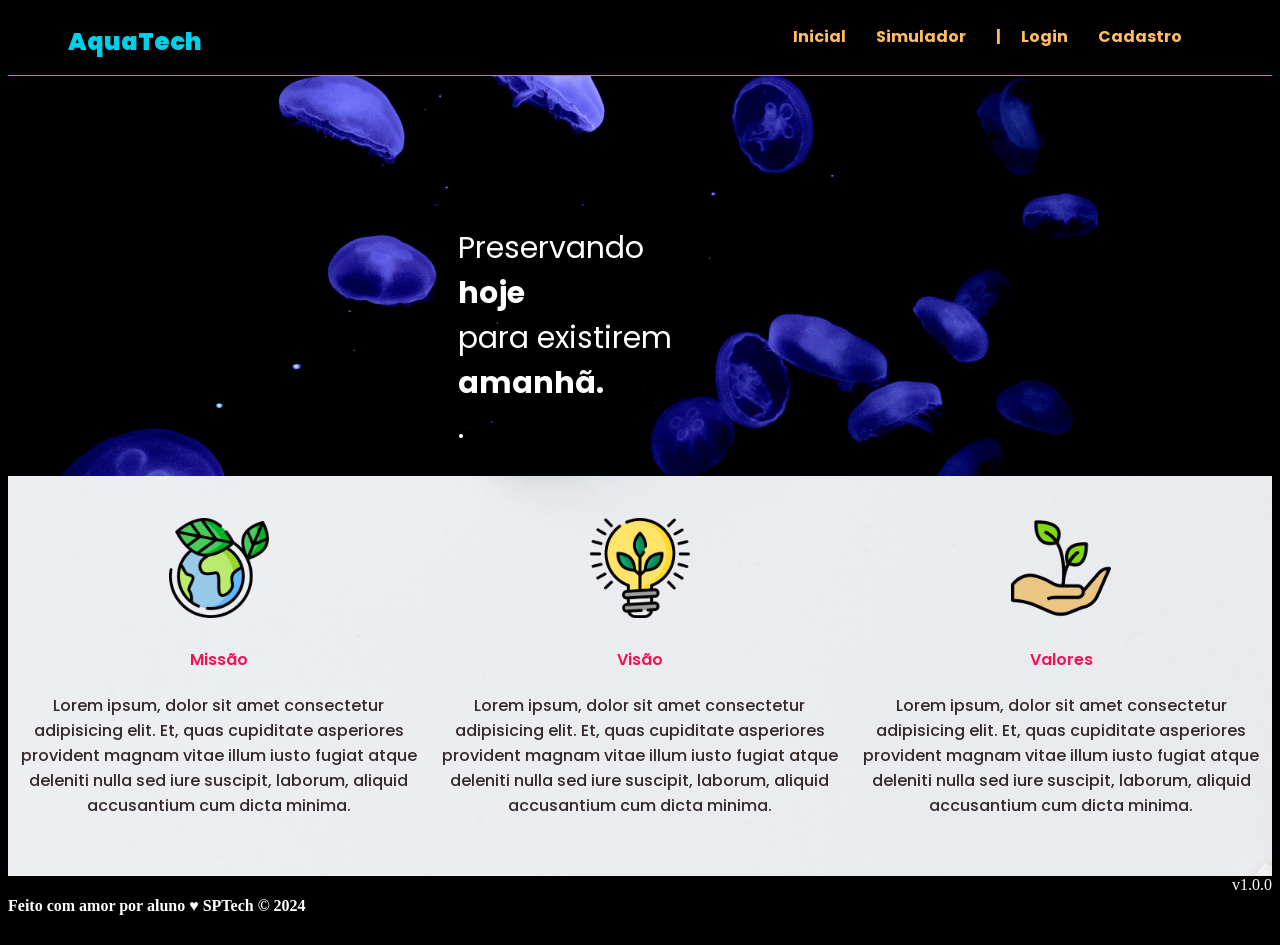
==== aquatech-final/public/index.html @ 6a89aa67 "Aquatech home pendente" ====
<!DOCTYPE html>
<html lang="en">

<head>
    <meta charset="UTF-8">
    <meta http-equiv="X-UA-Compatible" content="IE=edge">
    <meta name="viewport" content="width=device-width, initial-scale=1.0">

    <title>AquaTech | Página Inicial</title>

    <link rel="stylesheet" href="styles/style.css">
    <link rel="icon" href="assets/icon/favicon2.ico">
    <link rel="preconnect" href="https://fonts.gstatic.com">
</head>

<body>
    <div class="header">
      <div class="container">
        <h1 class="titulo">AquaTech</h1>
        <ul class="navbar">
          <li class="agora">
            <a href="#">Inicial</a>
          </li>
          <li>
            <a href="simulador.html">Simulador</a>
          </li>
          <li>|</li>
          <li>
            <a href="login.html">Login</a>
          </li>
          <li>
            <a href="cadastro.html">Cadastro</a>
          </li>
        </ul>
      </div>
    </div>
  
    <div class="banner">
      <div class="container">
        <p>Preservando <span>hoje</span> para existirem <span>amanhã.</span>.</p>
      </div>
    </div>
  
    <div class="social">
      <div class="container">
        <div class="boxes">
          <div class="box">
            <img src="../public/assets/imgs/planet-earth_color.png">
            <h4>Missão</h4>
            <p>Lorem ipsum, dolor sit amet consectetur adipisicing elit. Et, quas cupiditate asperiores provident magnam
              vitae illum iusto fugiat atque deleniti nulla sed iure suscipit, laborum, aliquid accusantium cum dicta
              minima.</p>
          </div>
          <div class="box">
            <img src="../public/assets/imgs/lightbulb_color.png">
            <h4>Visão</h4>
            <p>Lorem ipsum, dolor sit amet consectetur adipisicing elit. Et, quas cupiditate asperiores provident magnam
              vitae illum iusto fugiat atque deleniti nulla sed iure suscipit, laborum, aliquid accusantium cum dicta
              minima.</p>
          </div>
          <div class="box">
            <img src="../public/assets/imgs/growth_color.png">
            <h4>Valores</h4>
            <p>Lorem ipsum, dolor sit amet consectetur adipisicing elit. Et, quas cupiditate asperiores provident magnam
              vitae illum iusto fugiat atque deleniti nulla sed iure suscipit, laborum, aliquid accusantium cum dicta
              minima.</p>
          </div>
        </div>
      </div>
    </div>
  
    <div class="footer">
      <div class="container">
        <h4>Feito com amor por aluno &hearts; SPTech &copy; 2024</h4>
        <span class="version">v1.0.0</span>
      </div>
    </div>
  </body>

</html>
---- aquatech-final/public/styles/style.css ----
/* Adicionar aqui toda a estilização criada para sua aplicação. */
@import url('https://fonts.googleapis.com/css2?family=Pacifico&family=Poppins:wght@300;400;600&display=swap');

body{
    background-color: black;
    color: white;
}
/* HEADER */
.header{
    background-color: black;
    width: 100%;
    border-bottom: 1px solid #00cfe8;
}

.container{
    display: flex;
    justify-content: space-between;
    flex-direction: row;
    margin: 0;
    padding: 0;
}

.titulo{
    display: flex;
    justify-content: flex-start;
    color: #00cfe8;
    font-family: 'Poppins', sans-serif;
    font-weight: 900;
    font-size: 24px;
    margin-left: 60px;
}

.navbar {
    display: flex;
    flex-direction: row;
    justify-content:flex-end;
    list-style: none;
    color: #ffbd60;
    font-family: 'Poppins', sans-serif;
    font-weight: bold;
    font-size: 16px;
    margin-right: 60px;

}

.navbar li{
    margin-right: 20px;
    text-decoration: none;
    color: #ffbd60;
}

.navbar a{
    margin-right: 10px;
    list-style: none;
    text-decoration: none;
    color: #ffbd60;
}

/* FIM DO HEADER */

/* BANNER HOME */
.banner{
    background-image: url('../assets/imgs/bg-jelly-fish-para-home.png');
    height: 400px;

}
.banner .container{
    font-family: 'Poppins', sans-serif;
    display: flex;
    justify-content:center;
    align-items: center;
    font-size: 30px;

}
.banner .container p{
    display: flex;
    justify-content:flex-start;
    flex-direction: column;
    align-self: center;
    margin-top: 150px;
    margin-right: 150px;
}
.banner .container span{
    display: flex;
    flex-wrap: wrap;
    font-weight: bolder;
}

.social{
    background-image: url('../assets/imgs/banner-fundo.jpeg');
    background-size: 190%;
    background-position: center;
}
.social .container{
    height: 400px;
}
.boxes{
    display: flex;
    flex-direction: row;
    justify-content: center;
    align-items: center;
}
.box{
    text-align: center;
    font-family:'Poppins', sans-serif;

}
.box img{
    width:100px;
}
.box h4{
    color: #f91052;
    font-weight: 600;
}
.box p{
    color: hwb(0 16% 80%);
    font-weight: 500;
}

/* FOOTER */
.footer{

}

.footer .container{

}
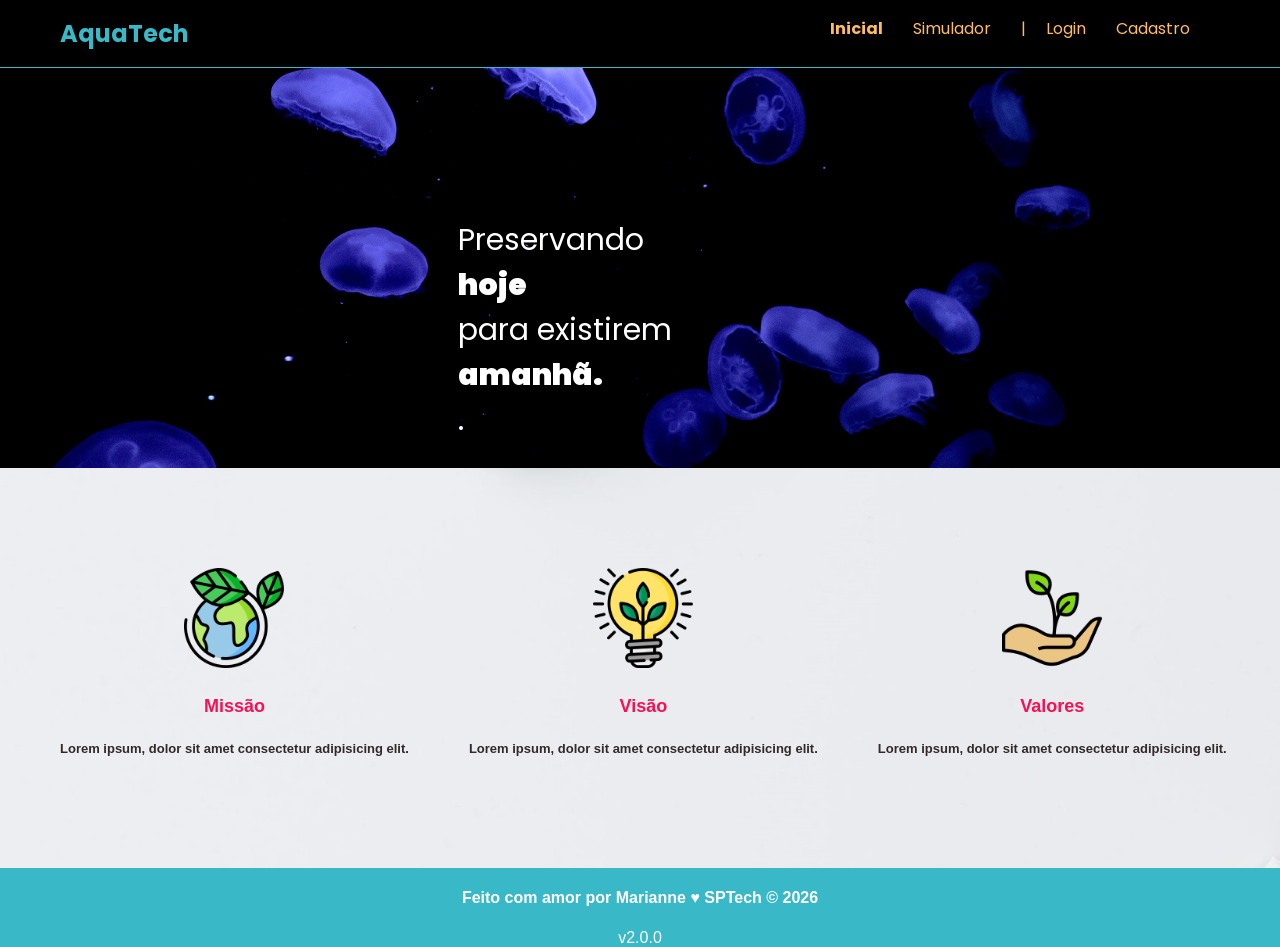
==== commit a77f16a7: "Tela home finalizada, login e cadastro em andamento" ====
--- a/aquatech-final/public/index.html
+++ b/aquatech-final/public/index.html
@@ -47,23 +47,17 @@
           <div class="box">
             <img src="../public/assets/imgs/planet-earth_color.png">
             <h4>Missão</h4>
-            <p>Lorem ipsum, dolor sit amet consectetur adipisicing elit. Et, quas cupiditate asperiores provident magnam
-              vitae illum iusto fugiat atque deleniti nulla sed iure suscipit, laborum, aliquid accusantium cum dicta
-              minima.</p>
+            <p>Lorem ipsum, dolor sit amet consectetur adipisicing elit.</p>
           </div>
           <div class="box">
             <img src="../public/assets/imgs/lightbulb_color.png">
             <h4>Visão</h4>
-            <p>Lorem ipsum, dolor sit amet consectetur adipisicing elit. Et, quas cupiditate asperiores provident magnam
-              vitae illum iusto fugiat atque deleniti nulla sed iure suscipit, laborum, aliquid accusantium cum dicta
-              minima.</p>
+            <p>Lorem ipsum, dolor sit amet consectetur adipisicing elit.</p>
           </div>
           <div class="box">
             <img src="../public/assets/imgs/growth_color.png">
             <h4>Valores</h4>
-            <p>Lorem ipsum, dolor sit amet consectetur adipisicing elit. Et, quas cupiditate asperiores provident magnam
-              vitae illum iusto fugiat atque deleniti nulla sed iure suscipit, laborum, aliquid accusantium cum dicta
-              minima.</p>
+            <p>Lorem ipsum, dolor sit amet consectetur adipisicing elit.</p>
           </div>
         </div>
       </div>
@@ -71,8 +65,8 @@
   
     <div class="footer">
       <div class="container">
-        <h4>Feito com amor por aluno &hearts; SPTech &copy; 2024</h4>
-        <span class="version">v1.0.0</span>
+        <h4>Feito com amor por Marianne &hearts; SPTech &copy; 2026</h4>
+        <span class="version">v2.0.0</span>
       </div>
     </div>
   </body>
--- a/aquatech-final/public/styles/style.css
+++ b/aquatech-final/public/styles/style.css
@@ -1,15 +1,24 @@
 /* Adicionar aqui toda a estilização criada para sua aplicação. */
 @import url('https://fonts.googleapis.com/css2?family=Pacifico&family=Poppins:wght@300;400;600&display=swap');
+
+html, body {
+    height: 100%;
+    margin: 0;
+}
 
 body{
     background-color: black;
     color: white;
-}
+    margin: 0;
+    display: flex;
+    flex-direction: column;
+}
+
 /* HEADER */
 .header{
     background-color: black;
     width: 100%;
-    border-bottom: 1px solid #00cfe8;
+    border-bottom: 1px solid #39b8c7;
 }
 
 .container{
@@ -23,9 +32,9 @@
 .titulo{
     display: flex;
     justify-content: flex-start;
-    color: #00cfe8;
+    color: #39b8c7;
     font-family: 'Poppins', sans-serif;
-    font-weight: 900;
+    font-weight:bolder;
     font-size: 24px;
     margin-left: 60px;
 }
@@ -37,7 +46,6 @@
     list-style: none;
     color: #ffbd60;
     font-family: 'Poppins', sans-serif;
-    font-weight: bold;
     font-size: 16px;
     margin-right: 60px;
 
@@ -45,7 +53,6 @@
 
 .navbar li{
     margin-right: 20px;
-    text-decoration: none;
     color: #ffbd60;
 }
 
@@ -56,9 +63,13 @@
     color: #ffbd60;
 }
 
+.navbar li.agora {
+    font-weight: bolder;
+}
+
 /* FIM DO HEADER */
 
-/* BANNER HOME */
+/* TELA HOME */
 .banner{
     background-image: url('../assets/imgs/bg-jelly-fish-para-home.png');
     height: 400px;
@@ -83,7 +94,7 @@
 .banner .container span{
     display: flex;
     flex-wrap: wrap;
-    font-weight: bolder;
+    font-weight: 900;
 }
 
 .social{
@@ -102,7 +113,10 @@
 }
 .box{
     text-align: center;
-    font-family:'Poppins', sans-serif;
+    font-family:'Montserrat', sans-serif;
+    align-self: center;
+    gap: 20px;
+    margin-left: 60px;
 
 }
 .box img{
@@ -110,18 +124,95 @@
 }
 .box h4{
     color: #f91052;
-    font-weight: 600;
+    font-weight: 900;
+    font-size: 18px;
 }
 .box p{
+    font-size: 13px;
     color: hwb(0 16% 80%);
-    font-weight: 500;
+    font-weight: 550;
+}
+
+/*TELA DE CADASTRO*/
+
+.login{
+    height: 600px;
+    background-image: url('../assets/imgs/bg-jelly-fish-para-home.png');
+}
+
+.login .container{
+    display: flex;
+    justify-content: center;
+    align-items: center;
+}
+
+.card-cadastro{
+    display: flex;
+    justify-content: center;
+    margin-top: 80px;
+    flex-direction: column;
+    align-items: center;
+    background-color: #e1e0df;
+    padding: 30px;
+    border-radius: 10px;
+    width: 450px;
+    height: auto;
+    gap:10px;
+    font-family:'Montserrat', sans-serif;
+}
+
+.card-cadastro h2{
+    color:#f91052;
+}
+
+.card-cadastro span{
+    color:#f91052;
+}
+
+.card-login{
+    color:#f91052;
+}
+
+.card-login h2{
+    color: #f91052;
+}
+
+.card-login{
+    display: flex;
+    justify-content: center;
+    margin-top: 80px;
+    flex-direction: column;
+    align-items: center;
+    background-color: #e1e0df;
+    padding: 30px;
+    border-radius: 10px;
+    width: 450px;
+    height: auto;
+    gap:10px;
+    font-family:'Montserrat', sans-serif;
+}
+
+.formulario{
+    margin-bottom: 15px;
+}
+
+.campo{
+    display: flex;
+    flex-direction: column;
 }
 
 /* FOOTER */
 .footer{
-
+    background-color: #39b8c7;
+    margin: 0;
+    
 }
 
 .footer .container{
-
+    display: flex;
+    justify-content:baseline;
+    flex-direction: column;
+    align-items: center;
+    font-family: 'Montserrat', sans-serif;
+    font-weight: lighter;
 }
